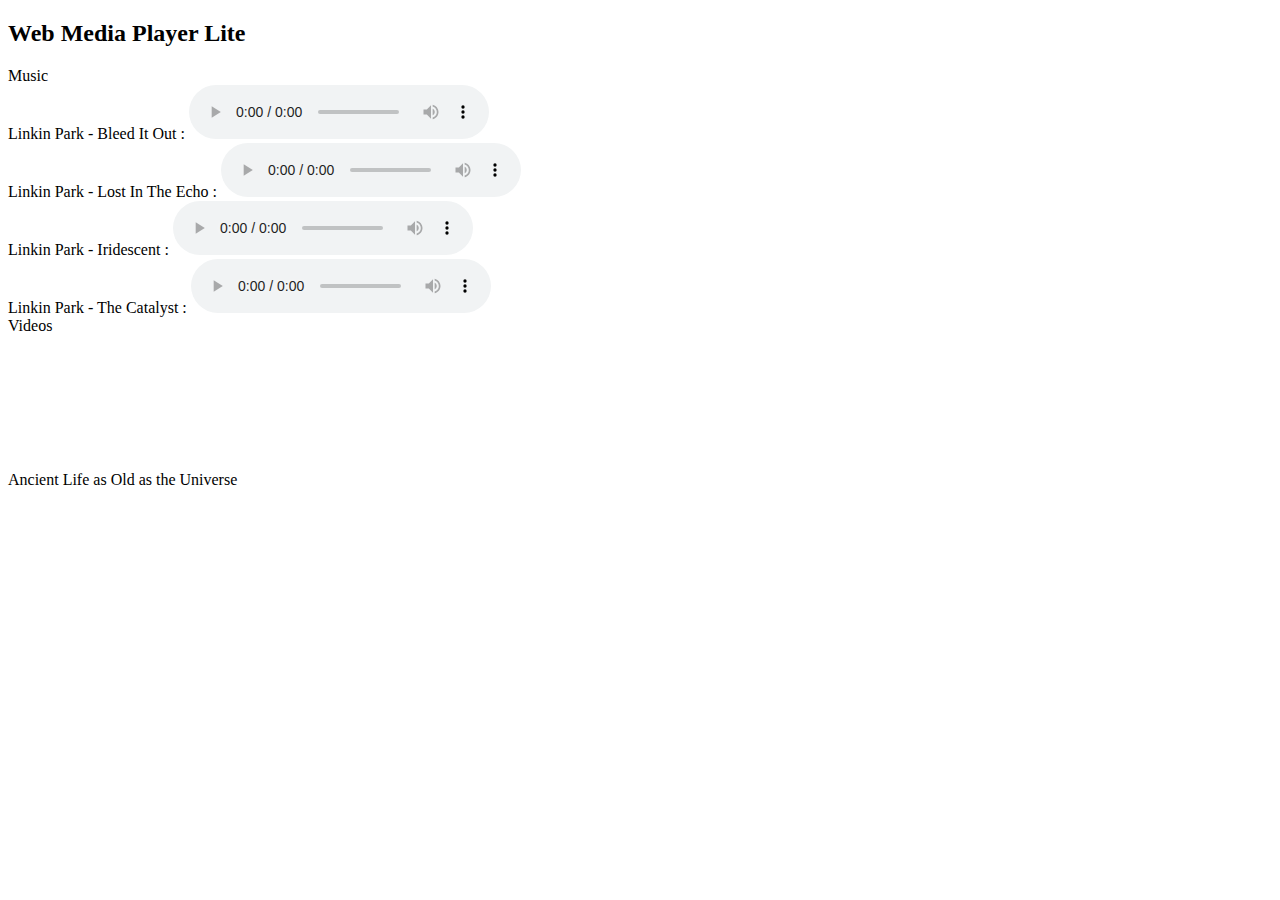
==== 12. Exercise 1/index.html @ b07c79f0 "comit from vscode 	new file:   12. Exercise 1/03. Linkin Park - Bleed It Out (Radio Edit).mp3 	new f" ====
<!DOCTYPE html>
<html lang="en">
<head>
    <meta charset="UTF-8">
    <meta name="viewport" content="width=device-width, initial-scale=1.0">
    <title>Web Media Player Lite</title>
</head>
<body>
    <header>
        <h2>Web Media Player Lite</h2>
    </header>
    <main>
        <div>
            <span>Music</span>
        </div>
        <div>
            <label for="1.mp3">Linkin Park - Bleed It Out : </label>
            <audio src="03. Linkin Park - Bleed It Out (Radio Edit).mp3" controls id="1.mp3"></audio>           
        </div>
        <div>
            <label for="2.mp3">Linkin Park - Lost In The Echo : </label>
            <audio src="04. Linkin Park - Lost In The Echo (Album Version).mp3" controls id="2.mp3"></audio>           
        </div>
        <div>
            <label for="3.mp3">Linkin Park - Iridescent : </label>
            <audio src="05. Linkin Park - Iridescent.mp3" controls id="3.mp3"></audio>           
        </div>
        <div>
            <label for="4.mp3">Linkin Park - The Catalyst : </label>
            <audio src="06. Linkin Park - The Catalyst (Album Version).mp3" controls id="4.mp3"></audio>           
        </div>
        <div>
            <span>Videos</span>
        </div>
        <div>
            <span>Ancient Life as Old as the Universe</span>
            <iframe width="300" src="https://www.youtube.com/embed/JOiGEI9pQBs?si=ZyUbhbMqWDlw6dJ3" title="YouTube video player" frameborder="0" allow="accelerometer; autoplay; clipboard-write; encrypted-media; gyroscope; picture-in-picture; web-share" allowfullscreen></iframe>
        </div>
    </main>
</body>
</html>
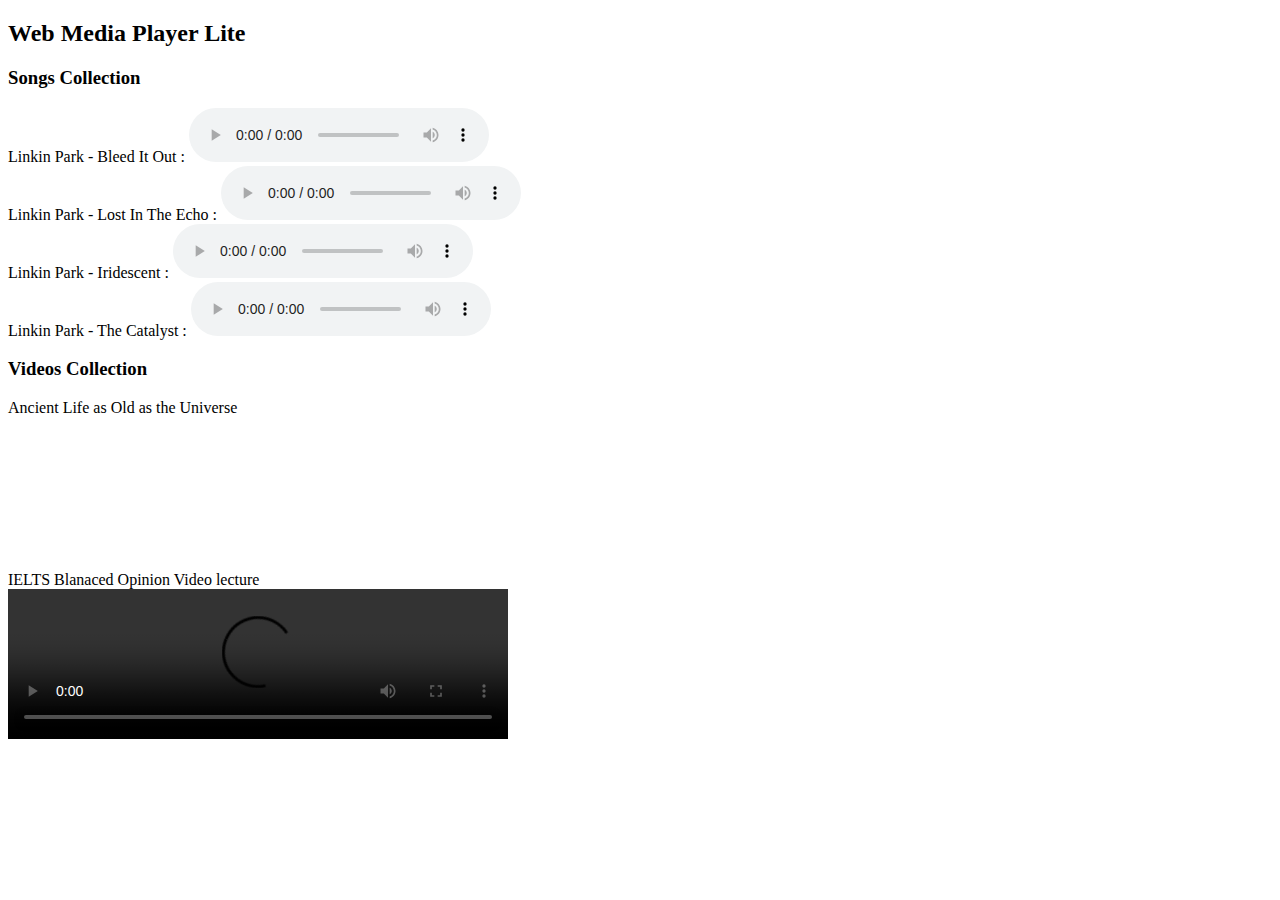
==== commit d5671f32: "adding video 	new file:   12. Exercise 1/Balanced Opinion part 1.mp4 	modified:   12. Exercise 1/ind" ====
--- a/12. Exercise 1/index.html
+++ b/12. Exercise 1/index.html
@@ -11,7 +11,7 @@
     </header>
     <main>
         <div>
-            <span>Music</span>
+            <h3>Songs Collection</h3>
         </div>
         <div>
             <label for="1.mp3">Linkin Park - Bleed It Out : </label>
@@ -30,11 +30,20 @@
             <audio src="06. Linkin Park - The Catalyst (Album Version).mp3" controls id="4.mp3"></audio>           
         </div>
         <div>
-            <span>Videos</span>
+            <h3>Videos Collection</h3>
         </div>
         <div>
-            <span>Ancient Life as Old as the Universe</span>
+            <div>
+                <span>Ancient Life as Old as the Universe</span>
+            </div>           
             <iframe width="300" src="https://www.youtube.com/embed/JOiGEI9pQBs?si=ZyUbhbMqWDlw6dJ3" title="YouTube video player" frameborder="0" allow="accelerometer; autoplay; clipboard-write; encrypted-media; gyroscope; picture-in-picture; web-share" allowfullscreen></iframe>
+        </div>
+        <div>
+            <div>
+                <span>IELTS Blanaced Opinion Video lecture</span>
+            </div>
+            <video src="Balanced Opinion part 1.mp4" controls width="500">
+            </video>
         </div>
     </main>
 </body>
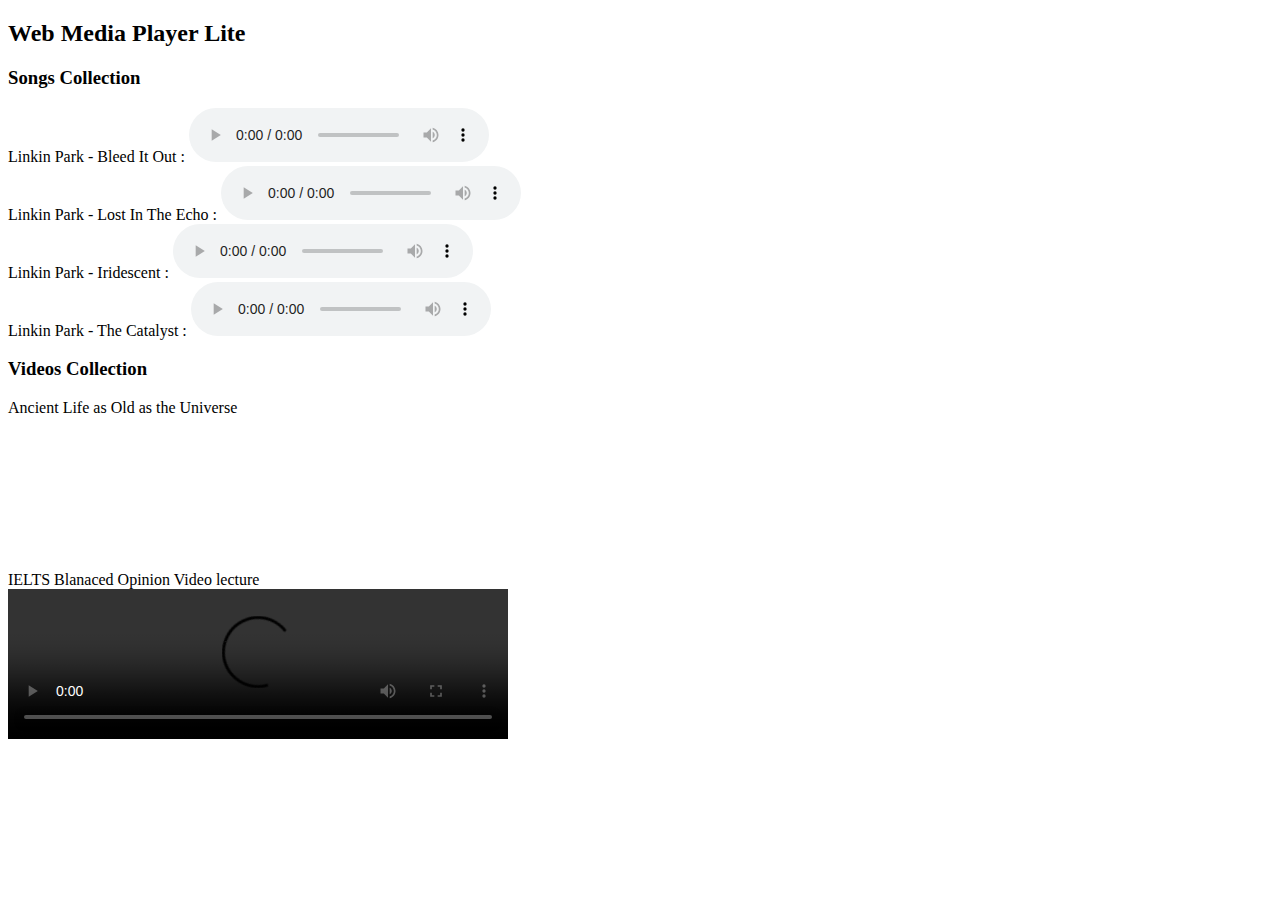
==== commit 15ad1264: "modifying the title" ====
--- a/12. Exercise 1/index.html
+++ b/12. Exercise 1/index.html
@@ -3,7 +3,7 @@
 <head>
     <meta charset="UTF-8">
     <meta name="viewport" content="width=device-width, initial-scale=1.0">
-    <title>Web Media Player Lite</title>
+    <title>Web Media Player Lite with Music and Videos</title>
 </head>
 <body>
     <header>
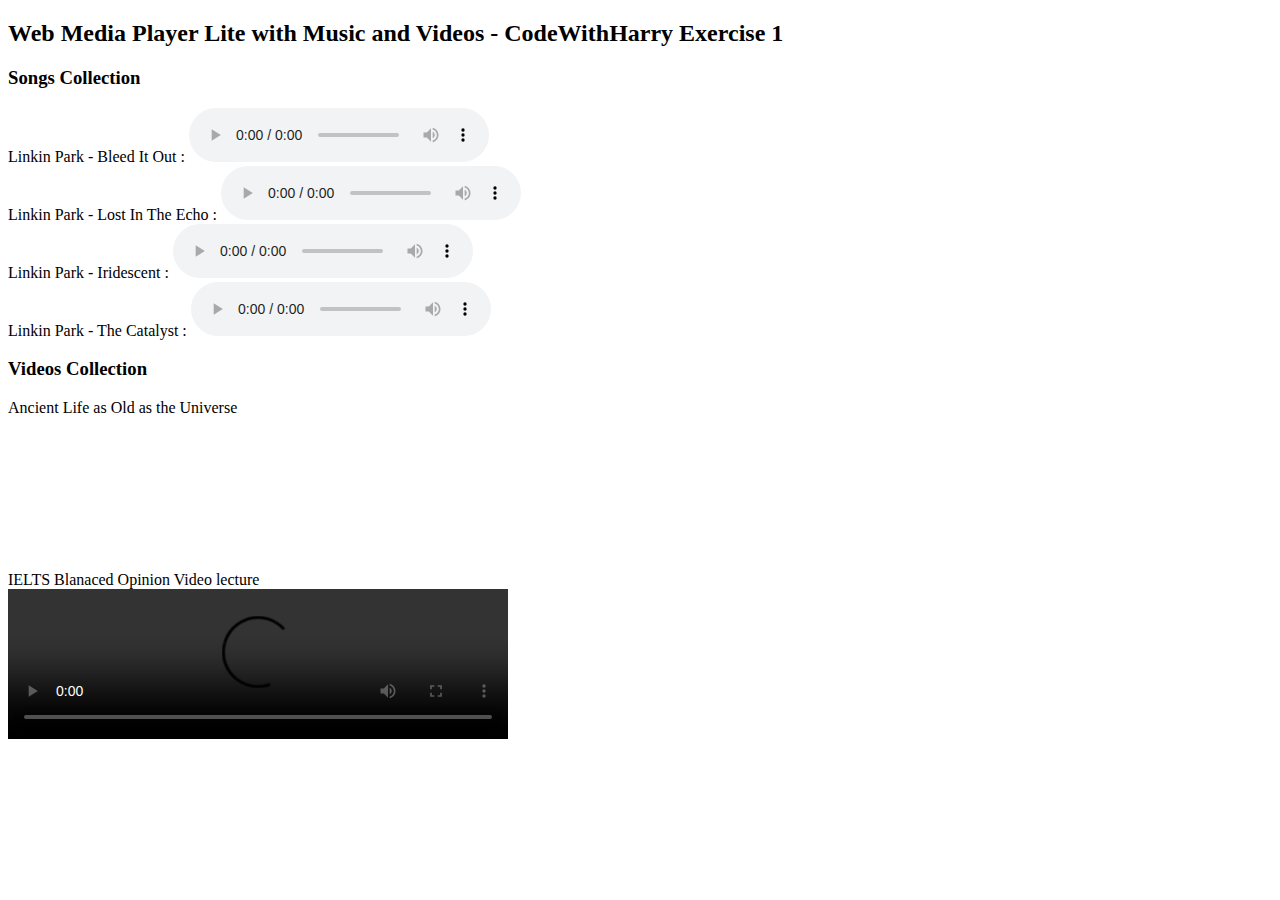
==== commit 9922a7c0: "modfying the title in header" ====
--- a/12. Exercise 1/index.html
+++ b/12. Exercise 1/index.html
@@ -3,11 +3,11 @@
 <head>
     <meta charset="UTF-8">
     <meta name="viewport" content="width=device-width, initial-scale=1.0">
-    <title>Web Media Player Lite with Music and Videos</title>
+    <title>Web Media Player Lite with Music and Videos - CodeWithHarry Exercise 1</title>
 </head>
 <body>
     <header>
-        <h2>Web Media Player Lite</h2>
+        <h2>Web Media Player Lite with Music and Videos - CodeWithHarry Exercise 1</h2>
     </header>
     <main>
         <div>
